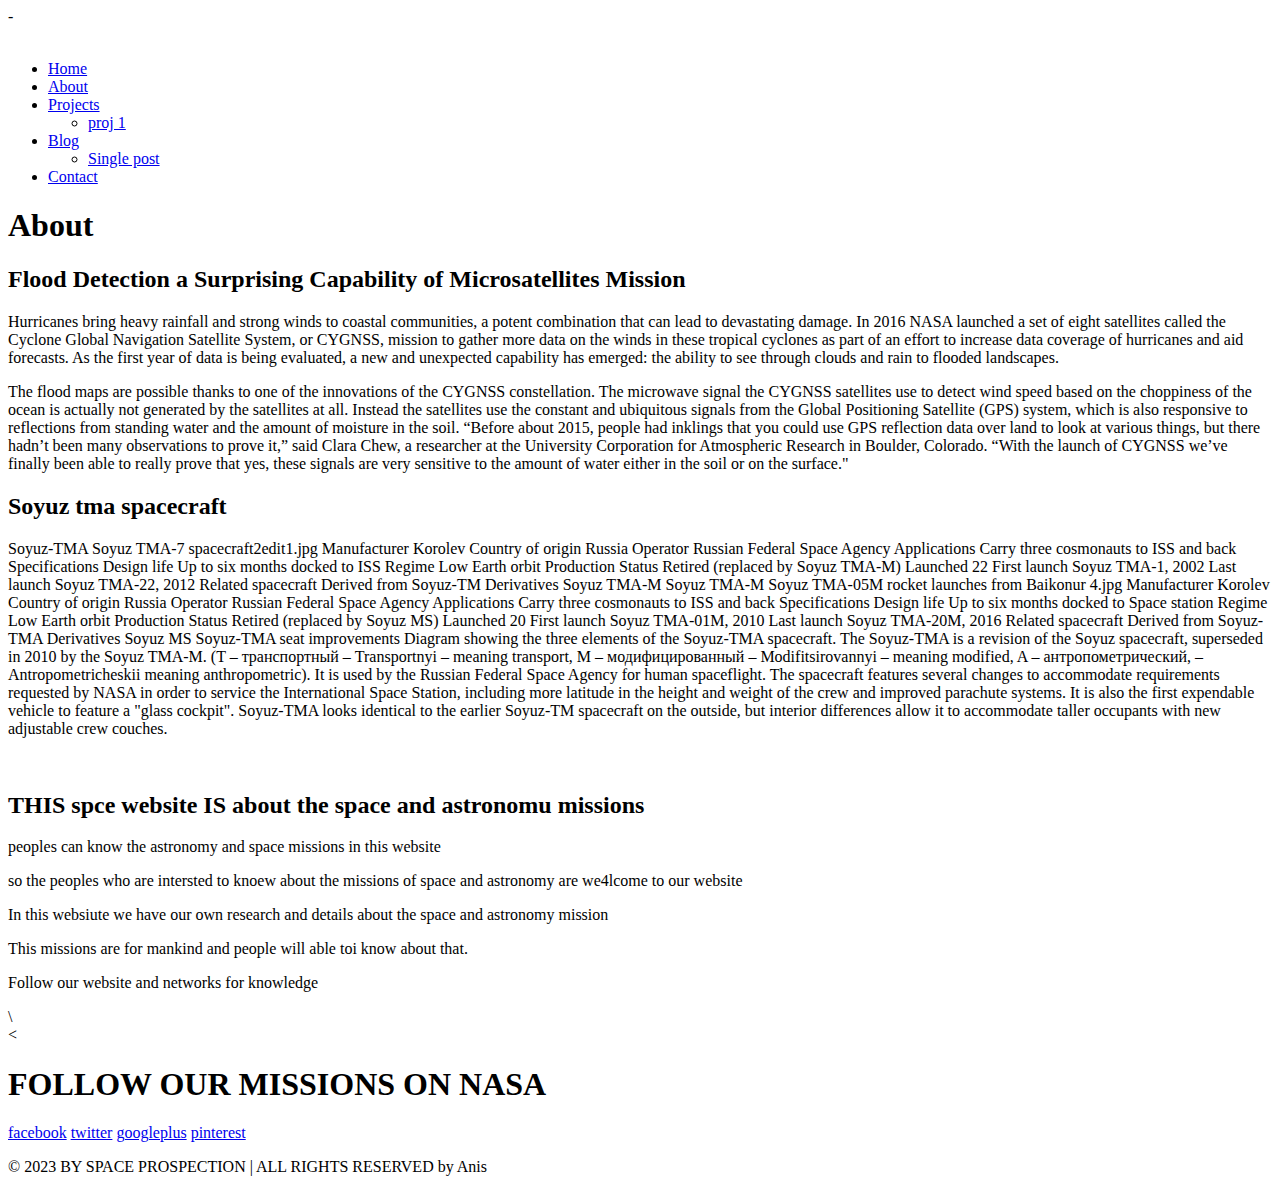
==== about.html @ a4b61f22 "Mass Additions" ====
<!doctype html>
-
<html>
<head>
	<meta charset="UTF-8">
	<meta name="viewport" content="width=device-width, initial-scale=1.0">
	
	<link rel="stylesheet" href="css/style.css" type="text/css">
	<link rel="stylesheet" type="text/css" href="css/mobile.css">
	<script src="js/mobile.js" type="text/javascript"></script>
</head>
<body>
	<div id="page">
		<div id="header">
			<div>
				<a href="index.html" class="logo"><img src="images/logo.png" alt=""></a>
				<ul id="navigation">
					<li>
						<a href="index.html">Home</a>
					</li>
					<li class="selected">
						<a href="about.html">About</a>
					</li>
					<li class="menu">
						<a href="projects.html">Projects</a>
						<ul class="primary">
							<li>
								<a href="proj1.html">proj 1</a>
							</li>
						</ul>
					</li>
					<li class="menu">
						<a href="blog.html">Blog</a>
						<ul class="secondary">
							<li>
								<a href="singlepost.html">Single post</a>
							</li>
						</ul>
					</li>
					<li>
						<a href="contact.html">Contact</a>
					</li>
				</ul>
			</div>
		</div>
		<div id="body" class="about">
			<div class="header">
				<div>
					<h1>About</h1>
					<h2>Flood Detection a Surprising Capability of Microsatellites Mission</h2>
					<p>Hurricanes bring heavy rainfall and strong winds to coastal communities, a potent combination that can lead to devastating damage. In 2016 NASA launched a set of eight satellites called the Cyclone Global Navigation Satellite System, or CYGNSS, mission to gather more data on the winds in these tropical cyclones as part of an effort to increase data coverage of hurricanes and aid forecasts. As the first year of data is being evaluated, a new and unexpected capability has emerged: the ability to see through clouds and rain to flooded landscapes.

 </p>
 <p>The flood maps are possible thanks to one of the innovations of the CYGNSS constellation. The microwave signal the CYGNSS satellites use to detect wind speed based on the choppiness of the ocean is actually not generated by the satellites at all. Instead the satellites use the constant and ubiquitous signals from the Global Positioning Satellite (GPS) system, which is also responsive to reflections from standing water and the amount of moisture in the soil.

“Before about 2015, people had inklings that you could use GPS reflection data over land to look at various things, but there hadn’t been many observations to prove it,” said Clara Chew, a researcher at the University Corporation for Atmospheric Research in Boulder, Colorado. “With the launch of CYGNSS we’ve finally been able to really prove that yes, these signals are very sensitive to the amount of water either in the soil or on the surface."</P>
  <h2> Soyuz tma spacecraft </h2>
  <p>Soyuz-TMA
Soyuz TMA-7 spacecraft2edit1.jpg
Manufacturer	Korolev
Country of origin	 Russia
Operator	Russian Federal Space Agency
Applications	Carry three cosmonauts to ISS and back
Specifications
Design life	Up to six months docked to ISS
Regime	Low Earth orbit
Production
Status	Retired (replaced by Soyuz TMA-M)
Launched	22
First launch	Soyuz TMA-1, 2002
Last launch	Soyuz TMA-22, 2012
Related spacecraft
Derived from	Soyuz-TM
Derivatives	Soyuz TMA-M
Soyuz TMA-M
Soyuz TMA-05M rocket launches from Baikonur 4.jpg
Manufacturer	Korolev
Country of origin	 Russia
Operator	Russian Federal Space Agency
Applications	Carry three cosmonauts to ISS and back
Specifications
Design life	Up to six months docked to Space station
Regime	Low Earth orbit
Production
Status	Retired (replaced by Soyuz MS)
Launched	20
First launch	Soyuz TMA-01M, 2010
Last launch	Soyuz TMA-20M, 2016
Related spacecraft
Derived from	Soyuz-TMA
Derivatives	Soyuz MS

Soyuz-TMA seat improvements

Diagram showing the three elements of the Soyuz-TMA spacecraft.
The Soyuz-TMA is a revision of the Soyuz spacecraft, superseded in 2010 by the Soyuz TMA-M. (T – транспортный – Transportnyi – meaning transport, M – модифицированный – Modifitsirovannyi – meaning modified, A – антропометрический, – Antropometricheskii meaning anthropometric). It is used by the Russian Federal Space Agency for human spaceflight. The spacecraft features several changes to accommodate requirements requested by NASA in order to service the International Space Station, including more latitude in the height and weight of the crew and improved parachute systems. It is also the first expendable vehicle to feature a "glass cockpit". Soyuz-TMA looks identical to the earlier Soyuz-TM spacecraft on the outside, but interior differences allow it to accommodate taller occupants with new adjustable crew couches.</P>
				</div>
			</div>
			<div class="body">
				<div>
					<img src="images/earth-satellite.jpg" alt="">
					<h2> THIS spce website  IS about the space and astronomu missions </h2>
					<p> peoples can know the astronomy and space missions in this website</p>
					<p> so the peoples who are intersted to knoew about the missions of  space and astronomy are we4lcome to our website</p>
					<p> In this websiute we have our own research and details about the space and astronomy mission</p>
					<p> This missions are for mankind and people will able toi know about that.</p>
					<p> Follow our website and networks for knowledge</p>
				</div>
			</div>
			<div class="footer">
				<div>
					<img src="images/nebulae.jpg" alt="">\
					
					
					
				</div>
			</div>
			<div class="section">
				<div>
					<
					
			</div>
		</div>
		<div id="footer">
			<div class="connect">
				<div>
					<h1>FOLLOW OUR  MISSIONS ON NASA</h1>
					<div>
						<a href="http://space prospection.com/go/facebook/" class="facebook">facebook</a>
						<a href="http://space prospection.com/go/twitter/" class="twitter">twitter</a>
						<a href="http://space prospection.com/go/googleplus/" class="googleplus">googleplus</a>
						<a href="http://pinterest.com/spaceprospection/" class="pinterest">pinterest</a>


						
					</div>
				</div>
			</div>
			<div class="footnote">
				<div>
					<p>&copy; 2023 BY SPACE PROSPECTION | ALL RIGHTS RESERVED by Anis </p>
				</div>
			</div>
		</div>
	</div>
</body>
</html>
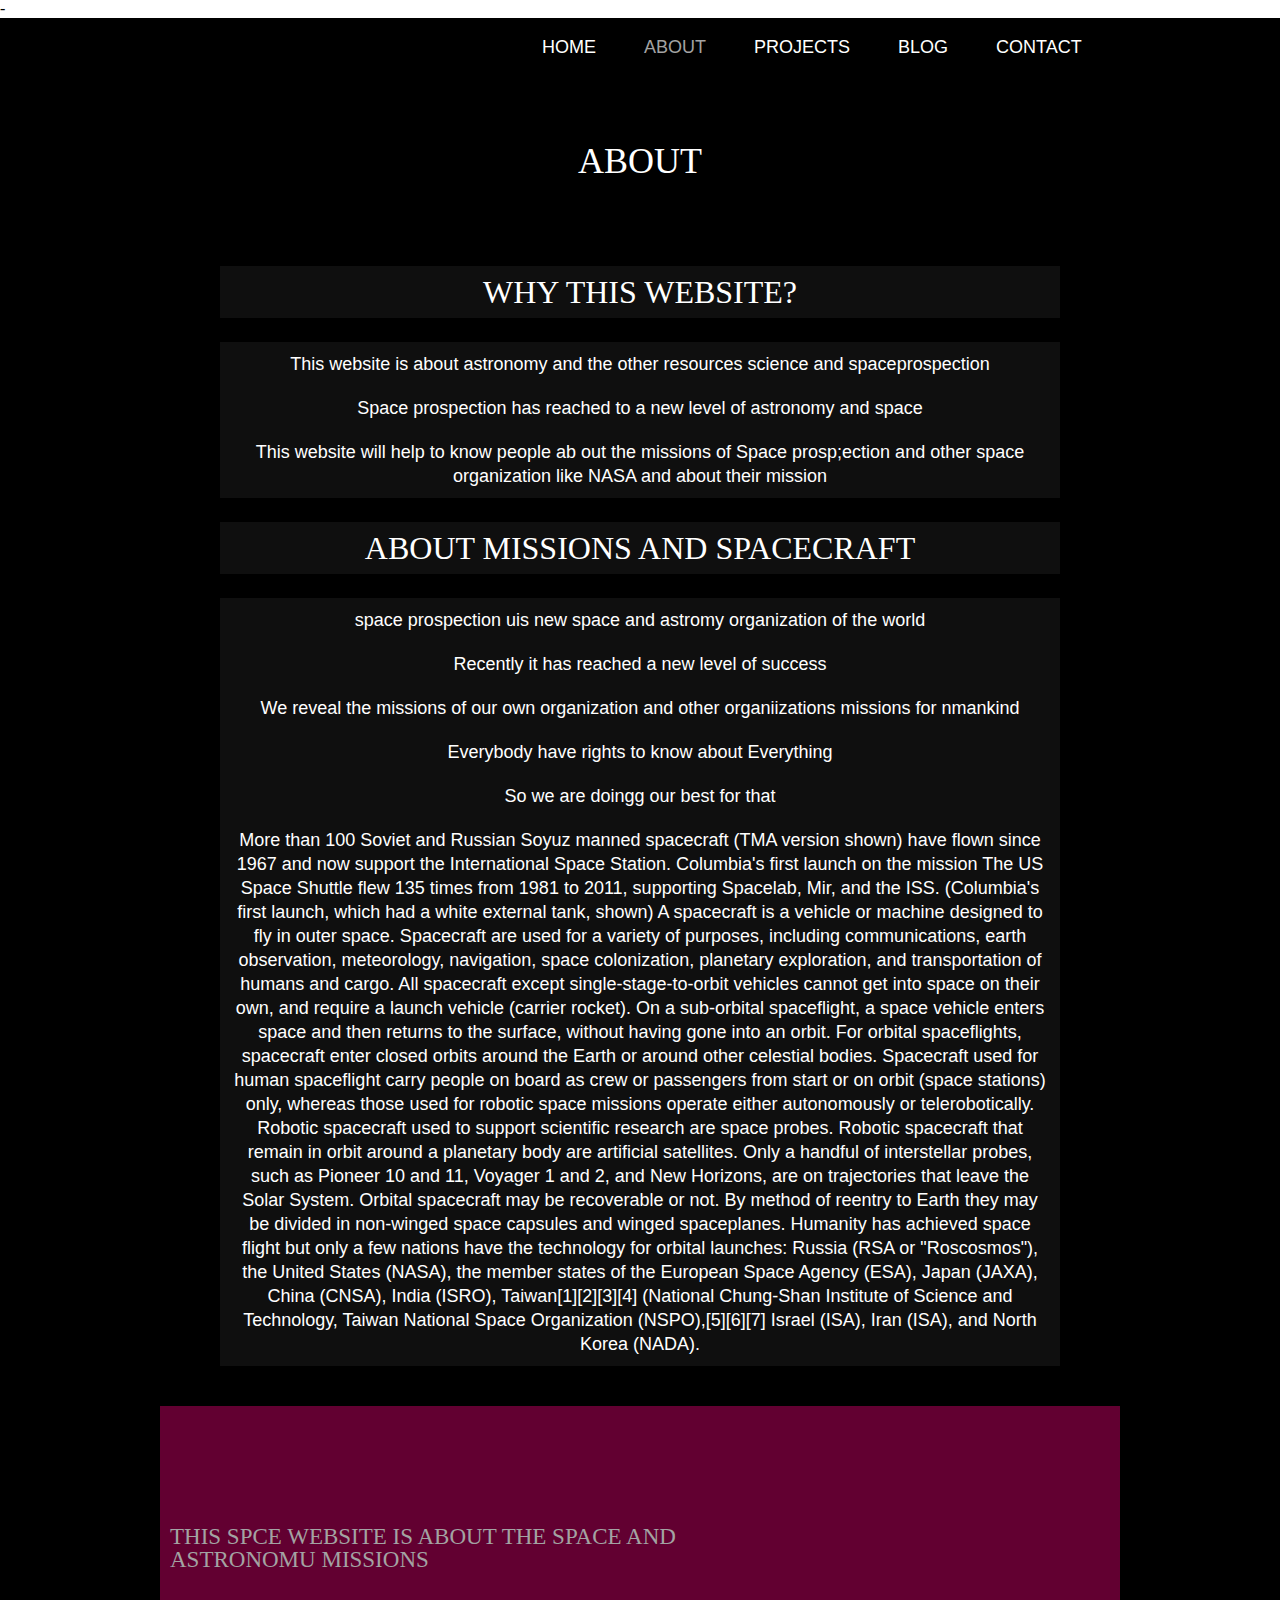
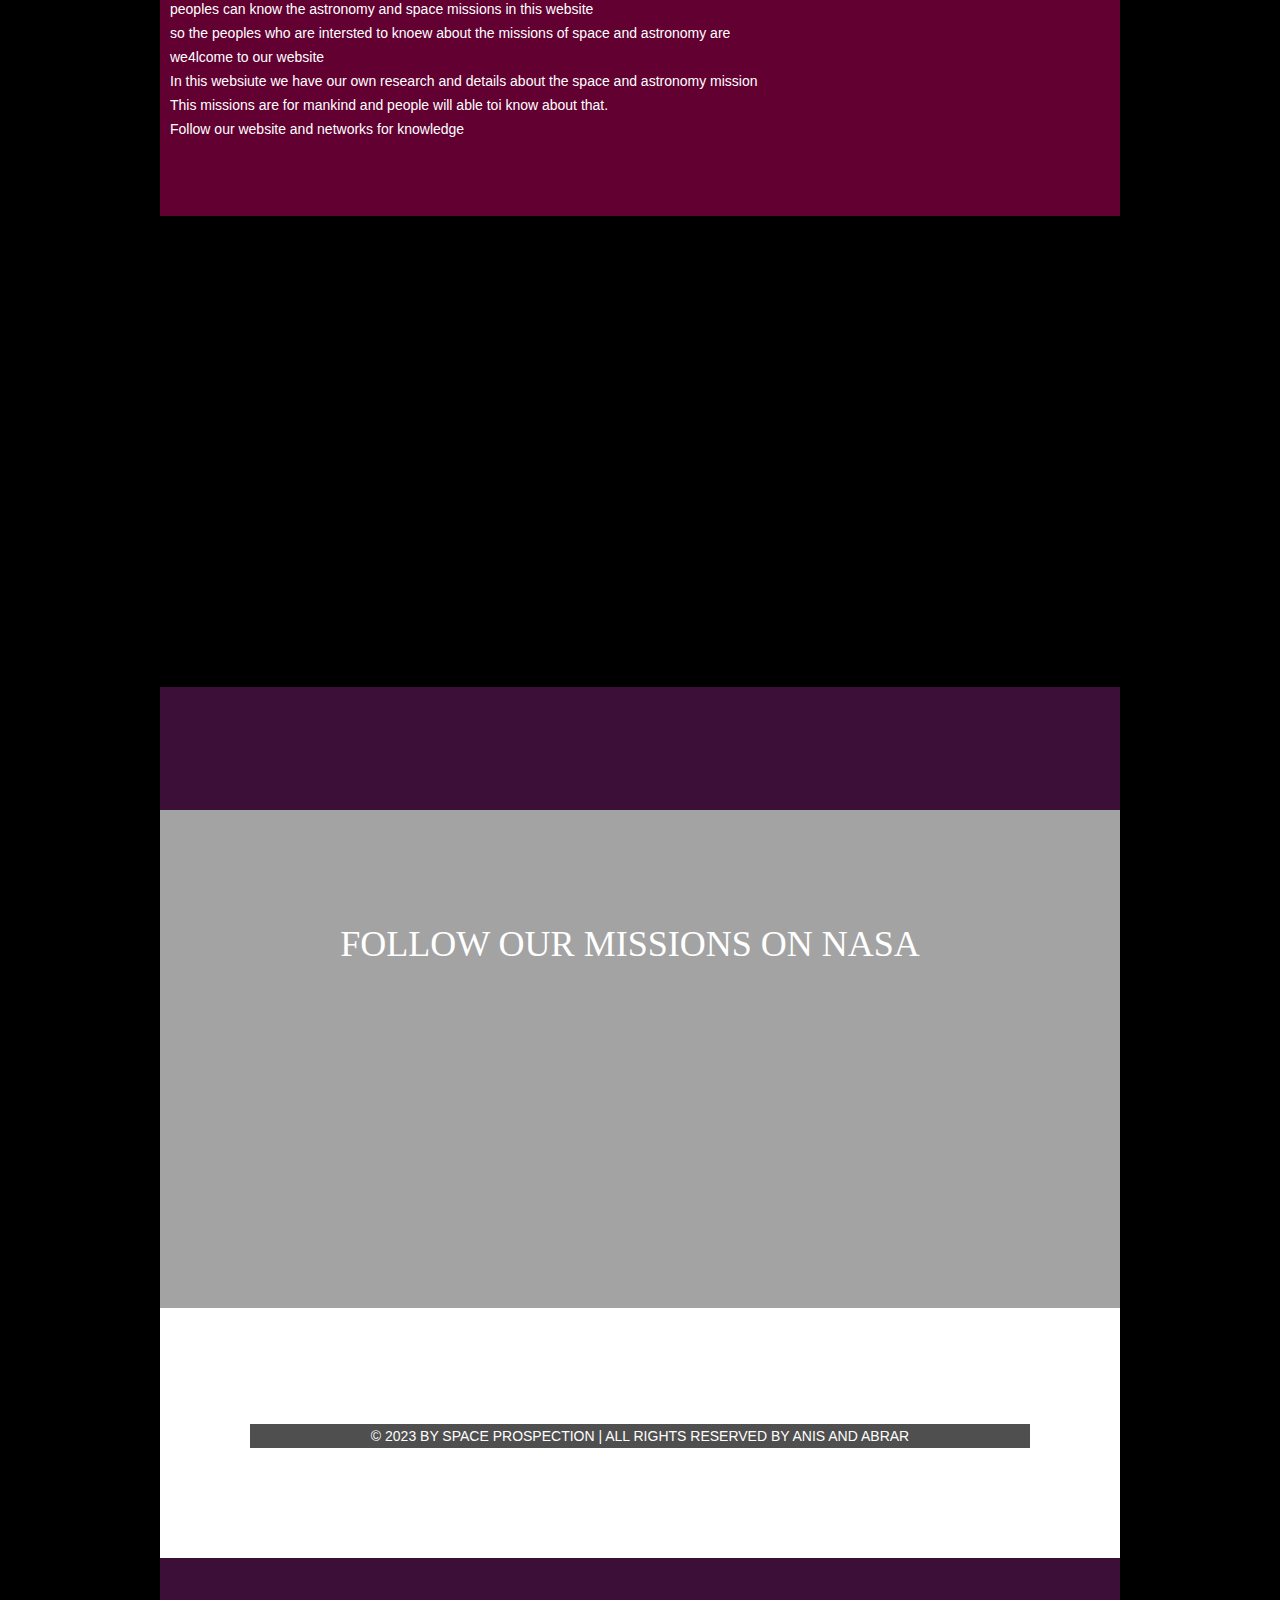
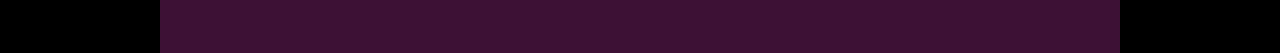
==== commit 3e0b3349: "Added Info" ====
--- a/about.html
+++ b/about.html
@@ -1,14 +1,15 @@
-<!doctype html>
--
+<!doctype html> -
 <html>
+
 <head>
 	<meta charset="UTF-8">
 	<meta name="viewport" content="width=device-width, initial-scale=1.0">
-	
+
 	<link rel="stylesheet" href="css/style.css" type="text/css">
 	<link rel="stylesheet" type="text/css" href="css/mobile.css">
 	<script src="js/mobile.js" type="text/javascript"></script>
 </head>
+
 <body>
 	<div id="page">
 		<div id="header">
@@ -47,101 +48,76 @@
 			<div class="header">
 				<div>
 					<h1>About</h1>
-					<h2>Flood Detection a Surprising Capability of Microsatellites Mission</h2>
-					<p>Hurricanes bring heavy rainfall and strong winds to coastal communities, a potent combination that can lead to devastating damage. In 2016 NASA launched a set of eight satellites called the Cyclone Global Navigation Satellite System, or CYGNSS, mission to gather more data on the winds in these tropical cyclones as part of an effort to increase data coverage of hurricanes and aid forecasts. As the first year of data is being evaluated, a new and unexpected capability has emerged: the ability to see through clouds and rain to flooded landscapes.
-
- </p>
- <p>The flood maps are possible thanks to one of the innovations of the CYGNSS constellation. The microwave signal the CYGNSS satellites use to detect wind speed based on the choppiness of the ocean is actually not generated by the satellites at all. Instead the satellites use the constant and ubiquitous signals from the Global Positioning Satellite (GPS) system, which is also responsive to reflections from standing water and the amount of moisture in the soil.
-
-“Before about 2015, people had inklings that you could use GPS reflection data over land to look at various things, but there hadn’t been many observations to prove it,” said Clara Chew, a researcher at the University Corporation for Atmospheric Research in Boulder, Colorado. “With the launch of CYGNSS we’ve finally been able to really prove that yes, these signals are very sensitive to the amount of water either in the soil or on the surface."</P>
-  <h2> Soyuz tma spacecraft </h2>
-  <p>Soyuz-TMA
-Soyuz TMA-7 spacecraft2edit1.jpg
-Manufacturer	Korolev
-Country of origin	 Russia
-Operator	Russian Federal Space Agency
-Applications	Carry three cosmonauts to ISS and back
-Specifications
-Design life	Up to six months docked to ISS
-Regime	Low Earth orbit
-Production
-Status	Retired (replaced by Soyuz TMA-M)
-Launched	22
-First launch	Soyuz TMA-1, 2002
-Last launch	Soyuz TMA-22, 2012
-Related spacecraft
-Derived from	Soyuz-TM
-Derivatives	Soyuz TMA-M
-Soyuz TMA-M
-Soyuz TMA-05M rocket launches from Baikonur 4.jpg
-Manufacturer	Korolev
-Country of origin	 Russia
-Operator	Russian Federal Space Agency
-Applications	Carry three cosmonauts to ISS and back
-Specifications
-Design life	Up to six months docked to Space station
-Regime	Low Earth orbit
-Production
-Status	Retired (replaced by Soyuz MS)
-Launched	20
-First launch	Soyuz TMA-01M, 2010
-Last launch	Soyuz TMA-20M, 2016
-Related spacecraft
-Derived from	Soyuz-TMA
-Derivatives	Soyuz MS
-
-Soyuz-TMA seat improvements
-
-Diagram showing the three elements of the Soyuz-TMA spacecraft.
-The Soyuz-TMA is a revision of the Soyuz spacecraft, superseded in 2010 by the Soyuz TMA-M. (T – транспортный – Transportnyi – meaning transport, M – модифицированный – Modifitsirovannyi – meaning modified, A – антропометрический, – Antropometricheskii meaning anthropometric). It is used by the Russian Federal Space Agency for human spaceflight. The spacecraft features several changes to accommodate requirements requested by NASA in order to service the International Space Station, including more latitude in the height and weight of the crew and improved parachute systems. It is also the first expendable vehicle to feature a "glass cockpit". Soyuz-TMA looks identical to the earlier Soyuz-TM spacecraft on the outside, but interior differences allow it to accommodate taller occupants with new adjustable crew couches.</P>
-				</div>
-			</div>
-			<div class="body">
-				<div>
-					<img src="images/earth-satellite.jpg" alt="">
-					<h2> THIS spce website  IS about the space and astronomu missions </h2>
-					<p> peoples can know the astronomy and space missions in this website</p>
-					<p> so the peoples who are intersted to knoew about the missions of  space and astronomy are we4lcome to our website</p>
-					<p> In this websiute we have our own research and details about the space and astronomy mission</p>
-					<p> This missions are for mankind and people will able toi know about that.</p>
-					<p> Follow our website and networks for knowledge</p>
-				</div>
-			</div>
-			<div class="footer">
-				<div>
-					<img src="images/nebulae.jpg" alt="">\
-					
-					
-					
-				</div>
-			</div>
-			<div class="section">
-				<div>
-					<
-					
-			</div>
-		</div>
-		<div id="footer">
-			<div class="connect">
-				<div>
-					<h1>FOLLOW OUR  MISSIONS ON NASA</h1>
-					<div>
-						<a href="http://space prospection.com/go/facebook/" class="facebook">facebook</a>
-						<a href="http://space prospection.com/go/twitter/" class="twitter">twitter</a>
-						<a href="http://space prospection.com/go/googleplus/" class="googleplus">googleplus</a>
-						<a href="http://pinterest.com/spaceprospection/" class="pinterest">pinterest</a>
+					<h2>WHY THIS WEBSITE?</h2>
+					<p>This website is about astronomy and the other resources science and spaceprospection</p>
+					<p> Space prospection has reached to a new level of astronomy and space </p>
+					<P>This website will help to know people ab out the missions of Space prosp;ection and other space organization like
+						NASA and about their mission</P>
 
 
-						
+
+					<h2> ABOUT missions and spacecraft </h2>
+					<p> space prospection uis new space and astromy organization of the world</p>
+					<p> Recently it has reached a new level of success</p>
+					<p> We reveal the missions of our own organization and other organiizations missions for nmankind</p>
+					<p>Everybody have rights to know about Everything</p>
+					<p>So we are doingg our best for that</p>
+					<p>
+						More than 100 Soviet and Russian Soyuz manned spacecraft (TMA version shown) have flown since 1967 and now support the International
+						Space Station. Columbia's first launch on the mission The US Space Shuttle flew 135 times from 1981 to 2011, supporting
+						Spacelab, Mir, and the ISS. (Columbia's first launch, which had a white external tank, shown) A spacecraft is a vehicle
+						or machine designed to fly in outer space. Spacecraft are used for a variety of purposes, including communications,
+						earth observation, meteorology, navigation, space colonization, planetary exploration, and transportation of humans
+						and cargo. All spacecraft except single-stage-to-orbit vehicles cannot get into space on their own, and require a launch
+						vehicle (carrier rocket). On a sub-orbital spaceflight, a space vehicle enters space and then returns to the surface,
+						without having gone into an orbit. For orbital spaceflights, spacecraft enter closed orbits around the Earth or around
+						other celestial bodies. Spacecraft used for human spaceflight carry people on board as crew or passengers from start
+						or on orbit (space stations) only, whereas those used for robotic space missions operate either autonomously or telerobotically.
+						Robotic spacecraft used to support scientific research are space probes. Robotic spacecraft that remain in orbit around
+						a planetary body are artificial satellites. Only a handful of interstellar probes, such as Pioneer 10 and 11, Voyager
+						1 and 2, and New Horizons, are on trajectories that leave the Solar System. Orbital spacecraft may be recoverable or
+						not. By method of reentry to Earth they may be divided in non-winged space capsules and winged spaceplanes. Humanity
+						has achieved space flight but only a few nations have the technology for orbital launches: Russia (RSA or "Roscosmos"),
+						the United States (NASA), the member states of the European Space Agency (ESA), Japan (JAXA), China (CNSA), India (ISRO),
+						Taiwan[1][2][3][4] (National Chung-Shan Institute of Science and Technology, Taiwan National Space Organization (NSPO),[5][6][7]
+						Israel (ISA), Iran (ISA), and North Korea (NADA).</p>
+				</div>
+				<div class="body">
+					<div>
+						<img src="images/earth-satellite.jpg" alt="">
+						<h2 style="background-color:rgba(0,0,0,0);"> THIS spce website IS about the space and astronomu missions </h2>
+						<p style="background-color:rgba(0,0,0,0);"> peoples can know the astronomy and space missions in this website<br> so the peoples who are intersted to knoew
+							about the missions of space and astronomy are we4lcome to our website<br> In this websiute we have our own research
+							and details about the space and astronomy mission<br> This missions are for mankind and people will able toi know
+							about that.<br> Follow our website and networks for knowledge
+						</p>
 					</div>
 				</div>
-			</div>
-			<div class="footnote">
-				<div>
-					<p>&copy; 2023 BY SPACE PROSPECTION | ALL RIGHTS RESERVED by Anis </p>
+				<div class="footer">
 				</div>
-			</div>
-		</div>
-	</div>
+				<div class="section">
+					<div id="footer">
+						<div class="connect">
+							<div>
+								<h1>FOLLOW OUR MISSIONS ON NASA</h1>
+								<div>
+									<a href="http://space prospection.com/go/facebook/" class="facebook">facebook</a>
+									<a href="http://space prospection.com/go/twitter/" class="twitter">twitter</a>
+									<a href="http://space prospection.com/go/googleplus/" class="googleplus">googleplus</a>
+									<a href="http://pinterest.com/spaceprospection/" class="pinterest">pinterest</a>
+
+
+
+								</div>
+							</div>
+						</div>
+						<div class="footnote">
+							<div>
+								<p>&copy; 2023 BY SPACE PROSPECTION | ALL RIGHTS RESERVED by ANIS AND ABRAR </p>
+							</div>
+						</div>
+					</div>
+				</div>
 </body>
+
 </html>--- a/css/style.css
+++ b/css/style.css
@@ -0,0 +1,1419 @@
+
+body {
+	margin: 0;
+	padding: 0;
+	position: relative;
+	width: auto;
+}
+body #page {
+	background: url("../images/nebulae.jpeg") no-repeat fixed center top #000000; 
+	margin: 0;
+	overflow: hidden;
+	padding: auto;
+	width:auto ;
+	z-index: 3;
+}
+a {
+	text-decoration: none;
+	outline: none;
+}
+a:active {
+	background: none;
+}
+img {
+	border: none;
+}
+/*-------------------------------------------FONTS---------------------------------------------*/
+@font-face {
+	font-family: 'audiowide-regular-webfont';
+	src: url('../fonts/audiowide-regular-webfont.eot');
+	src: url('../fonts/audiowide-regular-webfont.woff') format('woff'), url('../fonts/audiowide-regular-webfont.ttf') format('truetype'), url('../fonts/audiowide-regular-webfont.svg') format('svg');
+}
+/*----------------------------------------header-styles---------------------------------------*/
+#header {
+	background: url(../images/bg-transparent) repeat;
+	margin: 0;
+	min-height: 60px;
+	padding: 0;
+	width: auto;
+}
+#header div {
+	margin: 0 auto;
+	max-width: 940px;
+	min-height: 60px;
+	padding: 0 10px;
+}
+#header div a.logo {
+	display: block;
+	float: left;
+	height: 60px;
+	margin: 0 44px 0 0;
+	padding: 0;
+	width: 304px;
+}
+#header div a img {
+	display: block;
+	margin: 0;
+	padding: 0;
+	width: auto;
+}
+#header div ul {
+	display: inline-block;
+	float: left;
+	list-style: none;
+	margin: 0;
+	padding: 0;
+	width: auto;
+}
+#header div ul li {
+	float: left;
+	margin: 0;
+	padding: 0;
+	width: auto;
+}
+#header div ul li a {
+	color: #ffffff;
+	display: block;
+	font-family: Arial;
+	font-size: 18px;
+	font-weight: normal;
+	line-height: 59px;
+	margin: 0;
+	min-height: 60px;
+	padding: 0 24px;
+ *padding: 0 23px; /* Needed for IE8 and old versions */
+	text-align: center;
+	text-transform: uppercase;
+	width: auto;
+}
+#header div ul li a:hover {
+	background-color: #620031;
+	color: #ffffff;
+}
+#header div ul li.selected a {
+	background-color: #000000;
+	color: #a3a3a3;
+}
+#header div ul li.menu {
+	position: relative;
+}
+#header div ul li.menu ul {
+	display: block;
+	left: -99999px;
+	list-style: none;
+	margin: 0;
+	padding: 0;
+	position: absolute;
+	top: 60px;
+	width: 142px;
+	z-index: 50;
+}
+#header div ul li.menu:hover ul.primary {
+	left: 31px;
+}
+#header div ul li.menu ul.primary.selected {
+	left: 31px;
+}
+#header div ul li.menu:hover ul.secondary {
+	left: -20px;
+}
+#header div ul li.menu ul.secondary.selected {
+	left: -20px;
+}
+#header div ul li.menu ul li {
+	margin: 0;
+	padding: 0;
+	width: auto;
+}
+#header div ul li.menu ul li a {
+	background-color: #620031;
+	color: #ffffff;
+	display: block;
+	font-family: Arial;
+	font-size: 18px;
+	font-weight: normal;
+	line-height: 60px;
+	margin: 0;
+	min-height: 60px;
+	padding: 0 10px;
+	text-align: center;
+	text-transform: uppercase;
+	width: auto;
+}
+#header div ul li.menu ul.primary.selected li a, #header div ul li.menu ul.secondary.selected li a {
+	background-color: #000000;
+	color: #a3a3a3;
+}
+/*----------------------------------------body-home-styles---------------------------------------*/
+#body {
+	background-color: #000000;
+	margin: 0;
+	min-height: 808px;
+	overflow: hidden;
+	padding: 0;
+	width: 100%;
+}
+#body.home {
+	background-color: rgba(20, 20, 20, 0.35);
+	margin: 0;
+	min-height: 1308px;
+	overflow: hidden;
+	padding: 0;
+	width: 100%;
+}
+#body.home .header {
+	background: none;
+	margin: 0;
+	overflow: hidden;
+	padding: 0;
+	width: 100%;
+}
+#body.home .header div {
+	margin: 0 auto;
+	max-width: 940px;
+	overflow: hidden;
+	padding: 0 10px;
+	position: relative;
+}
+#body.home .header div img.satellite {
+	display: block;
+	left: 10px;
+	margin: 0;
+	padding: 0;
+	position: absolute;
+	top: 41px;
+	width: auto;
+	z-index: 50;
+}
+#body.home .header div h1 {
+	color: #FFFFFF;
+	display: block;
+	float: right;
+	font-family: audiowide-regular-webfont;
+	font-size: 60px;
+	font-weight: normal;
+	line-height: 60px;
+	margin: 187px 0 27px;
+	padding: 0 38px 0 399px;
+	position: relative;
+	text-align: right;
+	text-transform: uppercase;
+	width: 503px;
+	z-index: 60;
+}
+#body.home .header div h2 {
+	color: #FFFFFF;
+	display: block;
+	float: right;
+	font-family: Arial;
+	font-size: 43px;
+	font-weight: normal;
+	line-height: 43px;
+	margin: 0 0 36px;
+	padding: 0 146px 0 506px;
+	position: relative;
+	text-align: right;
+	text-transform: uppercase;
+	width: 288px;
+	z-index: 60;
+}
+#body.home .header div a.more {
+	background-color: #000000;
+	color: #a3a3a3;
+	display: block;
+	float: right;
+	font-family: Arial;
+	font-size: 18px;
+	font-weight: normal;
+	height: 49px;
+	line-height: 49px;
+	margin: 0 200px 0 0;
+	padding: 0;
+	text-align: center;
+	text-transform: uppercase;
+	position: relative;
+	width: 180px;
+	z-index: 55;
+}
+#body.home .header div a.more:hover {
+	background-color: #ab000b;
+	color: #ffffff;
+}
+#body.home .header div h3 {
+	background: url("../images/bg-transparent1.png") repeat;
+	color: #A3A3A3;
+	float: left;
+	font-family: audiowide-regular-webfont;
+	font-size: 23px;
+	font-weight: normal;
+	line-height: 23px;
+	margin: 96px 0 0;
+ *margin: 102px 0 0;/* Needed for IE8 and old versions */
+	min-height: 27px;
+	padding: 17px 0 10px;
+	position: relative;
+	text-align: center;
+	text-transform: uppercase;
+	width: 940px;
+}
+#body.home .header div ul {
+	display: inline-block;
+	list-style: none outside none;
+	margin: 0 0 -6px;
+	overflow: hidden;
+	padding: 0;
+	width: auto;
+}
+#body.home .header div ul li:first-child {
+	padding: 0;
+}
+#body.home .header div ul li {
+	border: medium none;
+	float: left;
+	margin: 0;
+	padding: 0;
+	width: auto;
+}
+#body.home .header div ul li a {
+	display: block;
+	float: none;
+	height: 156px;
+	margin: 0;
+	padding: 0;
+	width: 235px;
+}
+#body.home .header div ul li a img {
+	cursor: pointer;
+	filter: alpha(opacity=100);/* Needed for IE8 and old versions */
+	opacity: 1.0;
+	display: block;
+	margin: 0;
+	padding: 0;
+	width: auto;
+}
+#body.home .header div ul li a img:hover {
+	filter: alpha(opacity=70);/* Needed for IE8 and old versions */
+	opacity: 0.7;
+}
+#body.home .body {
+	background-color: #630031;
+	margin: 0;
+	min-height: 168px;
+	overflow: hidden;
+	padding: 0;
+	width: 100%;
+}
+#body.home .body div {
+	margin: 0 auto;
+	max-width: 940px;
+	overflow: hidden;
+	padding: 31px 10px 0;
+}
+#body.home .body div h1 {
+	color: #FFFFFF;
+	display: block;
+	font-family: audiowide-regular-webfont;
+	font-size: 32px;
+	font-weight: normal;
+	line-height: 32px;
+	margin: 0 auto 24px;
+	padding: 0;
+	text-align: center;
+	text-transform: uppercase;
+	width: 780px;
+}
+#body.home .body div p {
+	color: #ffffff;
+	display: block;
+	font-family: Arial;
+	font-size: 18px;
+	font-weight: normal;
+	line-height: 24px;
+	margin: 0 auto;
+	padding: 0;
+	text-align: center;
+	width: 780px;
+}
+#body.home .body div p a {
+	color: #ffffff;
+	font-family: Arial;
+	font-size: 18px;
+	font-weight: normal;
+	line-height: 24px;
+	margin: 0 auto;
+	padding: 0;
+	text-decoration: underline;
+}
+#body.home .body div p a:hover {
+	color: #a3a3a3;
+}
+#body.home .footer {
+	background-color: #000000;
+	margin: 0;
+	overflow: hidden;
+	padding: 0;
+	width: 100%;
+}
+#body.home .footer div {
+	margin: 0 auto;
+	max-width: 960px;
+	overflow: hidden;
+	padding: 32px 0 16px;
+}
+#body.home .footer div ul {
+	display: inline-block;
+	list-style: none;
+	margin: 0;
+	overflow: hidden;
+	padding: 0;
+	width: auto;
+}
+#body.home .footer div ul li:first-child {
+	float: left;
+	margin: 0 10px;
+	padding: 0;
+	width: 460px;
+}
+#body.home .footer div ul li {
+	float: left;
+	margin: 0 0 0 10px;
+	padding: 0 0 0 20px;
+	width: 440px;
+}
+#body.home .footer div ul li h1 {
+	color: #FFFFFF;
+	font-family: audiowide-regular-webfont;
+	font-size: 32px;
+	font-weight: normal;
+	line-height: 32px;
+	margin: 0 0 44px;
+	padding: 0;
+	text-align: left;
+	text-transform: uppercase;
+	width: auto;
+}
+#body.home .footer div ul li a {
+	display: block;
+	height: 258px;
+	margin: 0;
+	position: relative;
+	padding: 0;
+	width: 460px;
+}
+#body.home .footer div ul li a img {
+	cursor: pointer;
+	filter: alpha(opacity=100);/* Needed for IE8 and old versions */
+	opacity: 1.0;
+	display: block;
+	margin: 0;
+	padding: 0;
+	width: auto;
+}
+#body.home .footer div ul li a:hover img {
+	filter: alpha(opacity=70);/* Needed for IE8 and old versions */
+	opacity: 0.7;
+}
+#body.home .footer div ul li a span {
+	background: url(../images/icons.png) no-repeat 0 -152px;
+	display: block;
+	height: 72px;
+	left: 199px;
+	margin: 0;
+	padding: 0;
+	position: absolute;
+	top: 94px;
+	width: 62px;
+}
+#body.home .footer div ul li a:hover span {
+	background: url(../images/icons.png) no-repeat 0 -226px;
+}
+#body.home .footer div ul li ul {
+	display: inline-block;
+	list-style: none outside none;
+	margin: 0;
+	overflow: hidden;
+	padding: 0;
+	width: 441px;
+}
+#body.home .footer div ul li ul li {
+	border-top: 1px solid #A3A3A3;
+	float: none;
+	margin: 0;
+	overflow: hidden;
+	padding: 39px 10px 38px 0;
+	width: 440px;
+}
+#body.home .footer div ul li ul li:first-child {
+	border: medium none;
+	margin: 0;
+	padding: 0 0 38px;
+	width: 440px;
+}
+#body.home .footer div ul li ul li a {
+	display: block;
+	float: left;
+	height: 90px;
+	margin: 0 20px 0 0;
+	padding: 0;
+	width: 100px;
+}
+#body.home .footer div ul li ul li a img {
+	cursor: pointer;
+	filter: alpha(opacity=100);/* Needed for IE8 and old versions */
+	opacity: 1.0;
+	display: block;
+	margin: 0;
+	padding: 0;
+	width: auto;
+}
+#body.home .footer div ul li ul li a img:hover {
+	filter: alpha(opacity=70);/* Needed for IE8 and old versions */
+	opacity: 0.7;
+}
+#body.home .footer div ul li ul li h1 {
+	color: #A3A3A3;
+	float: left;
+	font-family: audiowide-regular-webfont;
+	font-size: 23px;
+	font-weight: normal;
+	line-height: 23px;
+	margin: 0;
+	padding: 4px 0 8px;
+	text-align: left;
+	text-transform: uppercase;
+	width: 310px;
+}
+#body.home .footer div ul li ul li span {
+	color: #FFFFFF;
+	display: block;
+	float: left;
+	font-family: Arial;
+	font-size: 14px;
+	font-weight: normal;
+	line-height: 14px;
+	margin: 0 0 10px;
+	padding: 0;
+	text-align: left;
+	text-transform: uppercase;
+	width: 310px;
+}
+#body.home .footer div ul li ul li a.more {
+	background-color: #3c0f38;
+	color: #ffffff;
+	display: block;
+	float: right;
+	font-family: Arial;
+	font-size: 14px;
+	font-weight: normal;
+	height: 31px;
+	line-height: 31px;
+	margin: 0;
+	padding: 0;
+	text-align: center;
+	text-transform: uppercase;
+	width: 120px;
+}
+#body.home .footer div ul li ul li a.more:hover {
+	background-color: #620031;
+}
+/*----------------------------------------body-styles---------------------------------------*/
+#body.about .header {
+	background: url(../images/moga.jpg) no-repeat fixed center top #000000;
+	background-size:cover;
+	margin: 0;
+	min-height: 850px;
+	padding: 0;
+	width: 100%;
+}
+#body.about .header div, #body .header div {
+	margin: 0 auto;
+	max-width: 960px;
+	overflow: hidden;
+	padding: 65px 0 40px;
+}
+#body.about .header div h1, #body .header div h1 {
+	color: #FFFFFF;
+	display: block;
+	font-family: audiowide-regular-webfont;
+	font-size: 36px;
+	font-weight: normal;
+	line-height: 36px;
+	margin: 0 auto 87px;
+	padding: 0;
+	text-align: center;
+	text-transform: uppercase;
+	width: 940px;
+}
+#body.about .header div h2 {
+	color: #FFFFFF;
+	background-color: rgba(20, 20, 20, 0.75);
+	padding: 10px;
+	display: block;
+	font-family: audiowide-regular-webfont;
+	font-size: 32px;
+	font-weight: normal;
+	line-height: 32px;
+	margin: 24px auto;
+	text-align: center;
+	text-transform: uppercase;
+	width: 820px;
+}
+#body.about .header div p {
+	color: #ffffff;
+	background-color: rgba(20, 20, 20, 0.75);
+	display: block;
+	font-family: Arial;
+	font-size: 18px;
+	font-weight: normal;
+	line-height: 24px;
+	margin: 0 auto;
+	padding: 10px;
+	text-align: center;
+	width: 820px;
+}
+#body.about .header div p a {
+	color: #ffffff;
+	font-family: Arial;
+	font-size: 18px;
+	font-weight: normal;
+	line-height: 24px;
+	margin: 0;
+	padding: 0;
+	text-decoration: underline;
+}
+#body.about .header div p a:hover {
+	color: #a3a3a3;
+}
+#body.about .body {
+	background-color: #620031;
+	margin: 0;
+	min-height: 253px;
+	overflow: hidden;
+	padding: 0;
+	width: 100%;
+}
+#body.about .body div {
+	margin: 0 auto;
+	max-width: 940px;
+	overflow: hidden;
+	padding: 36px 10px 35px;
+}
+#body.about .body div h2 {
+	color: #A3A3A3;
+	float: left;
+	font-family: audiowide-regular-webfont;
+	font-size: 23px;
+	font-weight: normal;
+	line-height: 23px;
+	margin: 18px 0 26px;
+	padding: 0;
+	text-align: left;
+	text-transform: uppercase;
+	width: 620px;
+}
+#body.about .body div p {
+	color: #ffffff;
+	display: block;
+	float: left;
+	font-family: Arial;
+	font-size: 14px;
+	font-weight: normal;
+	line-height: 24px;
+	margin: 0;
+	padding: 0;
+	text-align: left;
+	width: 620px;
+}
+#body.about .body div p a {
+	color: #ffffff;
+	font-family: Arial;
+	font-size: 14px;
+	font-weight: normal;
+	line-height: 24px;
+	margin: 0;
+	padding: 0;
+	text-decoration: underline;
+}
+#body.about .body div p a:hover {
+	color: #a3a3a3;
+}
+#body.about .body div img {
+	display: block;
+	float: right;
+	margin: 0;
+	padding: 0;
+	width: auto;
+}
+#body.about .footer {
+	background-color: #000000;
+	margin: 0;
+	min-height: 366px;
+	padding: 0;
+	width: 100%;
+}
+#body.about .footer div {
+	margin: 0 auto;
+	overflow: hidden;
+	padding: 79px 0 0 10px;
+	width: 950px;
+}
+#body.about .footer div h2 {
+	color: #A3A3A3;
+	float: right;
+	font-family: audiowide-regular-webfont;
+	font-size: 23px;
+	font-weight: normal;
+	line-height: 23px;
+	margin: 34px 0 24px;
+	padding: 0;
+	text-align: left;
+	text-transform: uppercase;
+	width: 557px;
+}
+#body.about .footer div p {
+	color: #ffffff;
+	display: block;
+	float: right;
+	font-family: Arial;
+	font-size: 18px;
+	font-weight: normal;
+	line-height: 24px;
+	margin: 0 auto;
+	padding: 0;
+	text-align: left;
+	width: 557px;
+}
+#body.about .footer div p a {
+	color: #ffffff;
+	font-family: Arial;
+	font-size: 18px;
+	font-weight: normal;
+	line-height: 24px;
+	margin: 0 auto;
+	padding: 0;
+	text-decoration: underline;
+}
+#body.about .footer div p a:hover {
+	color: #a3a3a3;
+}
+#body.about .footer div img {
+	float: left;
+	display: block;
+	margin: 0;
+	padding: 0;
+	width: auto;
+}
+#body.about .section {
+	background-color: #3c0f38;
+	margin: 0;
+	min-height: 234px;
+	padding: 0;
+	width: auto;
+}
+#body.about .section div {
+	margin: 0 auto;
+	max-width: 960px;
+	overflow: hidden;
+	padding: 58px 0 55px;
+}
+#body.about .section div h2 {
+	color: #A3A3A3;
+	display: block;
+	font-family: audiowide-regular-webfont;
+	font-size: 23px;
+	font-weight: normal;
+	line-height: 23px;
+	margin: 0 auto 26px;
+	padding: 0;
+	text-align: center;
+	text-transform: uppercase;
+	width: 780px;
+}
+#body.about .section div p {
+	color: #ffffff;
+	display: block;
+	font-family: Arial;
+	font-size: 14px;
+	font-weight: normal;
+	line-height: 24px;
+	margin: 0 auto;
+	padding: 0;
+	text-align: center;
+	width: 780px;
+}
+#body.about .section div p a {
+	color: #ffffff;
+	font-family: Arial;
+	font-size: 14px;
+	font-weight: normal;
+	line-height: 24px;
+	margin: 0;
+	padding: 0;
+	text-decoration: underline;
+}
+#body.about .section div p a:hover {
+	color: #a3a3a3;
+}
+#body .header {
+	margin: 0 auto;
+	padding: 0;
+	width: 100%;
+}
+#body .header div ul {
+	display: inline-block;
+	max-width: 940px;
+	list-style: none outside none;
+	margin: 0;
+	padding: 3px 10px 0;
+}
+#body .header div ul li:first-child {
+	border: none;
+	padding: 0 0 38px;
+}
+#body .header div ul li {
+	border-top: 1px solid #A3A3A3;
+	margin: 0;
+	overflow: hidden;
+	padding: 38px 0;
+	width: auto;
+}
+#body .header div ul li a {
+	display: block;
+	float: left;
+	height: 217px;
+	margin: 0 40px 0 0;
+	padding: 0;
+	width: 380px;
+}
+#body .header div ul li a img {
+	cursor: pointer;
+	filter: alpha(opacity=100);/* Needed for IE8 and old versions */
+	opacity: 1.0;
+	display: block;
+	margin: 0;
+	padding: 0;
+	width: auto;
+}
+#body .header div ul li a img:hover {
+	filter: alpha(opacity=70);/* Needed for IE8 and old versions */
+	opacity: 0.7;
+}
+#body .header div ul li div {
+	float: left;
+	margin: 0;
+	overflow: hidden;
+	padding: 0;
+	width: 520px;
+}
+#body .header div ul li div h1 {
+	color: #A3A3A3;
+	font-family: audiowide-regular-webfont;
+	font-size: 23px;
+	font-weight: normal;
+	line-height: 23px;
+	margin: 0 0 26px;
+	padding: 0;
+	text-align: left;
+	text-transform: uppercase;
+	width: 520px;
+}
+#body .header div ul li div p {
+	color: #FFFFFF;
+	font-family: Arial;
+	font-size: 14px;
+	font-weight: normal;
+	line-height: 24px;
+	margin: 0 0 41px;
+	padding: 0;
+	text-align: left;
+	width: 520px;
+}
+#body .header div ul li div p a {
+	color: #FFFFFF;
+	display: inline;
+	float: none;
+	font-family: Arial;
+	font-size: 14px;
+	font-weight: normal;
+	height: auto;
+	line-height: 24px;
+	margin: 0;
+	padding: 0;
+	text-decoration: underline;
+	width: auto;
+}
+#body .header div ul li div p a:hover {
+	color: #a3a3a3;
+}
+#body .header div ul li div a.more {
+	background-color: #3c0f38;
+	color: #ffffff;
+	display: block;
+	float: right;
+	font-family: Arial;
+	font-size: 14px;
+	font-weight: normal;
+	height: 31px;
+	line-height: 31px;
+	margin: 0;
+	padding: 0;
+	text-align: center;
+	text-transform: uppercase;
+	width: 120px;
+}
+#body .header div ul li div a.more:hover {
+	background-color: #620031;
+}
+#body .header div img {
+	display: block;
+	margin: 0 auto;
+	padding: 3px 0 0;
+	width: auto;
+}
+#body .header div h2 {
+	color: #A3A3A3;
+	display: block;
+	font-family: audiowide-regular-webfont;
+	font-size: 23px;
+	font-weight: normal;
+	line-height: 23px;
+	margin: 0 auto;
+	padding: 53px 0 27px;
+	/* text-align: center; */
+	text-transform: uppercase;
+	width: 780px;
+}
+#body .header div p {
+	color: #FFFFFF;
+	display: block;
+	font-family: Arial;
+	font-size: 14px;
+	font-weight: normal;
+	line-height: 24px;
+	margin: 0 auto 48px;
+	padding: 0;
+	text-align: center;
+	width: 780px;
+}
+#body .header div p a {
+	color: #ffffff;
+	font-family: Arial;
+	font-size: 14px;
+	font-weight: normal;
+	line-height: 24px;
+	margin: 0 auto;
+	padding: 0;
+	text-decoration: underline;
+}
+#body .header div p a:hover {
+	color: #a3a3a3;
+}
+#body .header div .article {
+	float: left;
+	margin: 0 40px 0 10px;
+	padding: 0;
+	width: 560px;
+}
+#body .header div .article ul {
+	display: inline-block;
+	list-style: none outside none;
+	margin: 0;
+	padding: 3px 0 0;
+	width: 560px;
+}
+#body .header div .article ul li:first-child {
+	border: none;
+	padding: 0 0 38px;
+}
+#body .header div .article ul li {
+	border-top: 1px solid #a3a3a3;
+	margin: 0;
+	overflow: hidden;
+	padding: 38px 0 38px;
+	width: auto;
+}
+#body .header div .article ul li a {
+	display: block;
+	height: 241px;
+	margin: 0 0 29px;
+	padding: 0;
+	width: 560px;
+}
+#body .header div .article ul li a img {
+	cursor: pointer;
+	filter: alpha(opacity=100);/* Needed for IE8 and old versions */
+	opacity: 1.0;
+	display: block;
+	margin: 0;
+	padding: 0;
+	width: auto;
+}
+#body .header div .article ul li a img:hover {
+	filter: alpha(opacity=70);/* Needed for IE8 and old versions */
+	opacity: 0.7;
+}
+#body .header div .article ul li h1 {
+	color: #A3A3A3;
+	font-family: audiowide-regular-webfont;
+	font-size: 23px;
+	font-weight: normal;
+	line-height: 23px;
+	margin: 0 0 8px;
+	padding: 0;
+	text-align: left;
+	text-transform: uppercase;
+	width: auto;
+}
+#body .header div .article ul li span {
+	color: #FFFFFF;
+	display: block;
+	font-family: Arial;
+	font-size: 14px;
+	font-weight: normal;
+	line-height: 14px;
+	margin: 0 0 28px;
+	padding: 0;
+	text-align: left;
+	text-transform: uppercase;
+	width: auto;
+}
+#body .header div .article ul li p {
+	color: #FFFFFF;
+	font-family: Arial;
+	font-size: 14px;
+	font-weight: normal;
+	line-height: 24px;
+	margin: 0 0 29px;
+	padding: 0;
+	text-align: left;
+	width: auto;
+}
+#body .header div .article ul li p a {
+	color: #FFFFFF;
+	display: inline;
+	float: none;
+	font-family: Arial;
+	font-size: 14px;
+	font-weight: normal;
+	height: auto;
+	line-height: 24px;
+	margin: 0;
+	padding: 0;
+	text-decoration: underline;
+	width: auto;
+}
+#body .header div .article ul li p a:hover {
+	color: #a3a3a3;
+}
+#body .header div .article ul li a.more {
+	background-color: #3c0f38;
+	color: #ffffff;
+	display: block;
+	float: right;
+	font-family: Arial;
+	font-size: 14px;
+	font-weight: normal;
+	height: 31px;
+	line-height: 31px;
+	margin: 0;
+	padding: 0;
+	text-align: center;
+	text-transform: uppercase;
+	width: 120px;
+}
+#body .header div .article ul li a.more:hover {
+	background-color: #620031;
+}
+#body .header div .sidebar {
+	float: left;
+	margin: 0;
+	padding: 0;
+	width: 340px;
+}
+#body .header div .sidebar ul {
+	display: inline-block;
+	list-style: none;
+	margin: 0;
+	padding: 0;
+	width: 340px;
+}
+#body .header div .sidebar ul li:first-child {
+	border: medium none;
+	padding: 0 0 34px;
+}
+#body .header div .sidebar ul li {
+	border-top: 1px solid #A3A3A3;
+	margin: 0;
+	overflow: hidden;
+	padding: 32px 0 34px;
+	width: auto;
+}
+#body .header div .sidebar ul li h1 {
+	color: #FFFFFF;
+	font-family: audiowide-regular-webfont;
+	font-size: 32px;
+	font-weight: normal;
+	line-height: 32px;
+	margin: 0 0 25px;
+	padding: 0;
+	text-align: left;
+	text-transform: uppercase;
+	width: 340px;
+}
+#body .header div .sidebar ul li a {
+	display: block;
+	float: none;
+	height: 187px;
+	margin: 0 0 29px;
+	padding: 0;
+	width: 34px;
+}
+#body .header div .sidebar ul li a img {
+	cursor: pointer;
+	filter: alpha(opacity=100);/* Needed for IE8 and old versions */
+	opacity: 1.0;
+	display: block;
+	margin: 0;
+	padding: 0;
+	width: auto;
+}
+#body .header div .sidebar ul li a img:hover {
+	filter: alpha(opacity=70);/* Needed for IE8 and old versions */
+	opacity: 0.7;
+}
+#body .header div .sidebar ul li h2 {
+	color: #A3A3A3;
+	font-family: audiowide-regular-webfont;
+	font-size: 23px;
+	font-weight: normal;
+	line-height: 23px;
+	margin: 0 0 7px;
+	padding: 0;
+	text-align: left;
+	text-transform: uppercase;
+	width: auto;
+}
+#body .header div .sidebar ul li span {
+	color: #ffffff;
+	display: block;
+	font-family: Arial;
+	font-size: 14px;
+	font-weight: normal;
+	line-height: 14px;
+	margin: 0;
+	padding: 0;
+	text-align: left;
+	text-transform: uppercase;
+	width: auto;
+}
+#body .header div .sidebar ul li ul {
+	display: inline-block;
+	list-style: none outside none;
+	margin: 0;
+	padding: 12px 0 0;
+	width: 340px;
+}
+#body .header div .sidebar ul li ul li:first-child {
+	padding: 0;
+}
+#body .header div .sidebar ul li ul li {
+	border: medium none;
+	margin: 0 0 26px;
+	overflow: hidden;
+	padding: 0;
+	width: auto;
+}
+#body .header div .sidebar ul li ul li a {
+	display: block;
+	float: left;
+	height: 54px;
+	margin: 0 20px 0 0;
+	padding: 0;
+	width: 60px;
+}
+#body .header div .sidebar ul li ul li a img {
+	cursor: pointer;
+	filter: alpha(opacity=100);/* Needed for IE8 and old versions */
+	opacity: 1.0;
+	display: block;
+	margin: 0;
+	padding: 0;
+	width: auto;
+}
+#body .header div .sidebar ul li ul li a img:hover {
+	filter: alpha(opacity=70);/* Needed for IE8 and old versions */
+	opacity: 0.7;
+}
+#body .header div .sidebar ul li ul li h2 {
+	color: #A3A3A3;
+	float: left;
+	font-family: audiowide-regular-webfont;
+	font-size: 23px;
+	font-weight: normal;
+	line-height: 23px;
+	margin: 6px 0 11px;
+	padding: 0;
+	text-align: left;
+	text-transform: uppercase;
+	width: 260px;
+}
+#body .header div .sidebar ul li ul li span {
+	color: #ffffff;
+	display: block;
+	float: left;
+	font-family: Arial;
+	font-size: 14px;
+	line-height: 14px;
+	margin: 0;
+	padding: 0;
+	text-align: left;
+	text-transform: uppercase;
+	width: auto;
+}
+#body .header div .article img {
+	display: block;
+	margin: 3px 0 29px;
+	padding: 0;
+	width: auto;
+}
+#body .header div .article h1 {
+	color: #A3A3A3;
+	font-family: audiowide-regular-webfont;
+	font-size: 23px;
+	font-weight: normal;
+	line-height: 23px;
+	margin: 0 0 7px;
+	padding: 0;
+	text-align: left;
+	text-transform: uppercase;
+	width: auto;
+}
+#body .header div .article span {
+	color: #FFFFFF;
+	display: block;
+	font-family: Arial;
+	font-size: 14px;
+	font-weight: normal;
+	line-height: 14px;
+	margin: 0 0 29px;
+	padding: 0;
+	text-align: left;
+	text-transform: uppercase;
+	width: auto;
+}
+#body .header div .article p {
+	color: #FFFFFF;
+	font-family: Arial;
+	font-size: 14px;
+	font-weight: normal;
+	line-height: 24px;
+	margin: 0 0 24px;
+	padding: 0;
+	text-align: left;
+	width: auto;
+}
+#body .header div .article p a {
+	color: #ffffff;
+	font-family: Arial;
+	font-size: 14px;
+	font-weight: normal;
+	line-height: 24px;
+	margin: 0;
+	padding: 0;
+	text-decoration: underline;
+}
+#body .header div .article p a:hover {
+	color: #a3a3a3;
+}
+#body .header .contact h2 {
+	color: #A3A3A3;
+	display: block;
+	font-family: audiowide-regular-webfont;
+	font-size: 23px;
+	font-weight: normal;
+	line-height: 23px;
+	margin: 0 auto;
+	padding: 8px 0 62px;
+	text-align: center;
+	text-transform: uppercase;
+	width: 500px;
+}
+#body .header div form {
+	display: block;
+	margin: 0 auto;
+	padding: 0;
+	width: 461px;
+}
+#body .header div form input {
+	background-color: #A3A3A3;
+	border: medium none;
+	color: #000000;
+	display: block;
+	font-family: Arial;
+	font-size: 18px;
+	font-weight: normal;
+	height: 43px;
+	line-height: 43px;
+	margin: 0 0 29px;
+	padding: 0 0 0 20px;
+	text-align: left;
+	text-transform: uppercase;
+	width: 441px;
+}
+#body .header div form textarea {
+	background-color: #A3A3A3;
+	border: medium none;
+	color: #000000;
+	display: block;
+	font-family: Arial;
+	font-size: 18px;
+	font-weight: normal;
+	height: 98px;
+	line-height: 24px;
+	margin: 0 0 31px;
+	overflow: auto;
+	padding: 15px 0 0 20px;
+	resize: none;
+	text-align: left;
+	text-transform: uppercase;
+	width: 441px;
+}
+#body .header div form input#submit {
+	background-color: #3c0f38;
+	color: #ffffff;
+	cursor: pointer;
+	display: block;
+	float: right;
+	font-family: Arial;
+	font-size: 14px;
+	font-weight: normal;
+	height: 31px;
+	line-height: 31px;
+	margin: 0;
+	padding: 0;
+	text-align: center;
+	text-transform: uppercase;
+	width: 120px;
+}
+#body .header div form input#submit:hover {
+	background-color: #620031;
+}
+/*----------------------------------------footer-styles---------------------------------------*/
+#footer {
+	margin: 0;
+	padding: 0;
+	width: auto;
+}
+#footer .connect {
+	background-color: #a3a3a3;
+	margin: 0;
+	min-height: 84px;
+	overflow: hidden;
+	padding: 0;
+	width: auto;
+}
+#footer .connect div {
+	margin: 0 auto;
+	max-width: 960px;
+	overflow: hidden;
+	padding: 24px 0 0;
+}
+#footer .connect div h1 {
+	color: #FFFFFF;
+	float: left;
+	font-family: audiowide-regular-webfont;
+	font-size: 23px;
+	font-weight: normal;
+	line-height: 23px;
+	margin: 0;
+	padding: 8px 25px 0 0;
+	text-align: right;
+	text-transform: uppercase;
+	width: 525px;
+}
+#footer .connect div div {
+	float: left;
+	margin: 0;
+	overflow: hidden;
+	padding: 0 0 0 20px;
+	width: 380px;
+}
+#footer .connect div div a {
+	background: url(../images/icons.png) no-repeat;
+	display: block;
+	float: left;
+	height: 36px;
+	margin: 0;
+	padding: 0;
+	text-indent: -99999px;
+	width: 18px;
+}
+#footer .connect div div a.facebook {
+	background-position: 0 0;
+	margin: 0 0 0 16px;
+	width: 18px;
+}
+#footer .connect div div a.twitter {
+	background-position: 0 -114px;
+	margin: 0 0 0 28px;
+	width: 44px;
+}
+#footer .connect div div a.googleplus {
+	background-position: 0 -38px;
+	margin: 0 0 0 27px;
+	width: 37px;
+}
+#footer .connect div div a.pinterest {
+	background-position: 0 -76px;
+	margin: 0 0 0 29px;
+	width: 30px;
+}
+#footer .connect div div a.facebook:hover {
+	background-position: -20px 0;
+}
+#footer .connect div div a.twitter:hover {
+	background-position: -46px -114px;
+}
+#footer .connect div div a.googleplus:hover {
+	background-position: -38px -38px;
+}
+#footer .connect div div a.pinterest:hover {
+	background-position: -32px -76px;
+}
+#footer .footnote {
+	background-color: #FFFFFF;
+	margin: 0;
+	min-height: 84px;
+	overflow: hidden;
+	padding: 0;
+	width: auto;
+}
+#footer .footnote div {
+	margin: 0 auto;
+	overflow: hidden;
+	padding: 34px 0 0;
+	width: 960px;
+}
+#footer .footnote div p {
+	color: #000000;
+	display: block;
+	font-family: Arial;
+	font-size: 12px;
+	font-weight: normal;
+	margin: 0 auto;
+	padding: 0;
+	text-align: center;
+	text-transform: uppercase;
+	width: 940px;
+}
+#wix {
+	max-width: 728px;
+	margin: 0 auto;
+}
+#wix a img {
+	width: 100%;
+}
+
+p {
+	color: white;
+}